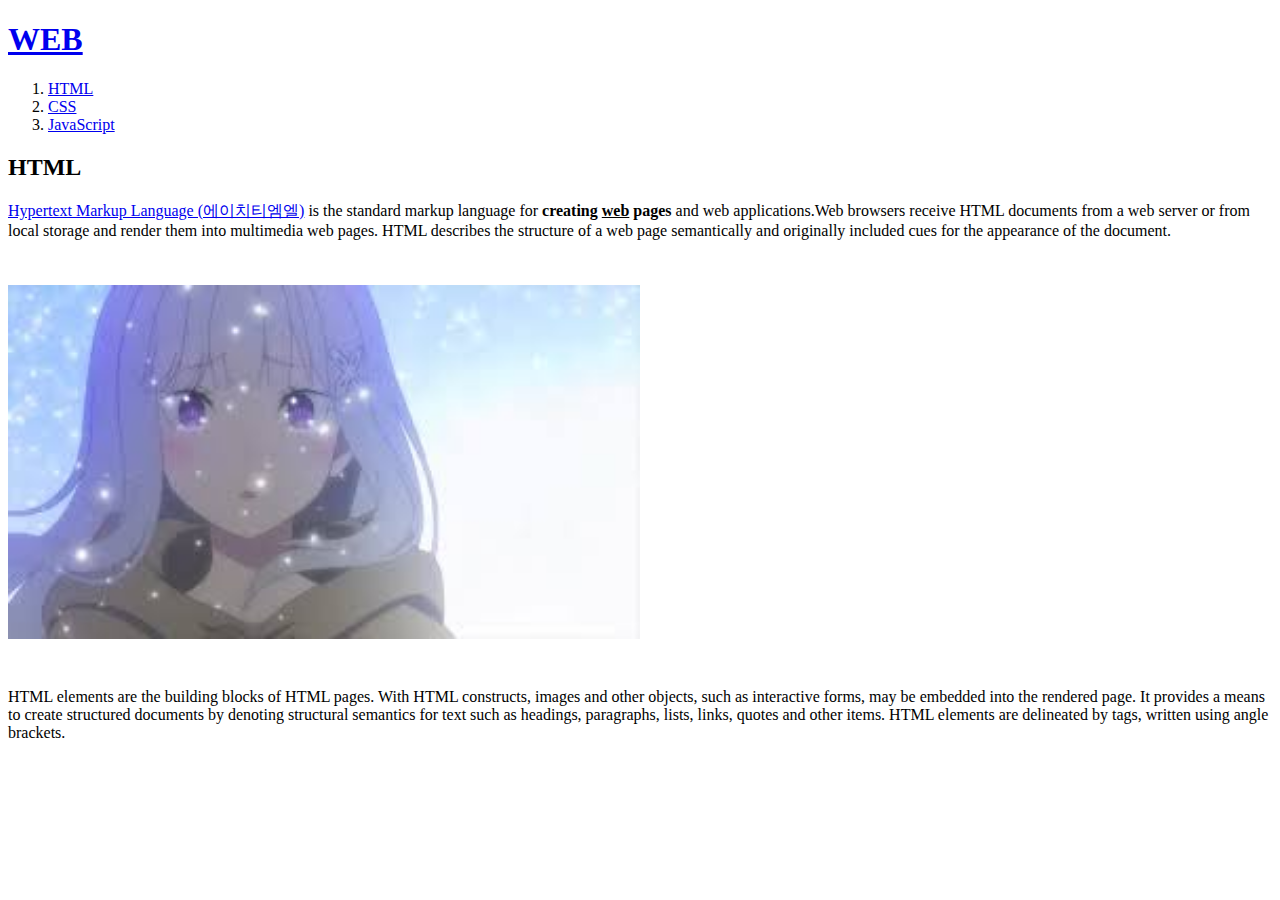
==== onefile.html @ 8af4f09f "Add files via upload" ====
<!doctype html>
<html>
<head>
  <title>WEB - 1</title>
  <meta charset="utf-8">
</head>
<body>
  <h1><a href="index.html"> WEB</a></h1>
  <ol>
    <li><a href="1.html">HTML</a></li>
    <li><a href="1.html">CSS</a></li>
    <li><a href="1.html">JavaScript</a></li>
  </ol>

<h2>HTML</h2>
<p><a href="https://www.w3.org/TR/html5/" target="_blank" title="html5 specification">
  Hypertext Markup Language (에이치티엠엘)</a>
  is the standard markup language for <strong>creating <u>web</u> pages</strong> and web applications.Web browsers receive HTML documents from a web server or from local storage and render them into multimedia web pages. HTML describes the structure of a web page semantically and originally included cues for the appearance of the document.</p>
<p style="margin-top:45px;"></p>
<img src="Rezero.png" width="50%">
<p style="margin-top:45px;">HTML elements are the building blocks of HTML pages. With HTML constructs, images and other objects, such as interactive forms, may be embedded into the rendered page. It provides a means to create structured documents by denoting structural semantics for text such as headings, paragraphs, lists, links, quotes and other items. HTML elements are delineated by tags, written using angle brackets. </p>
</body>
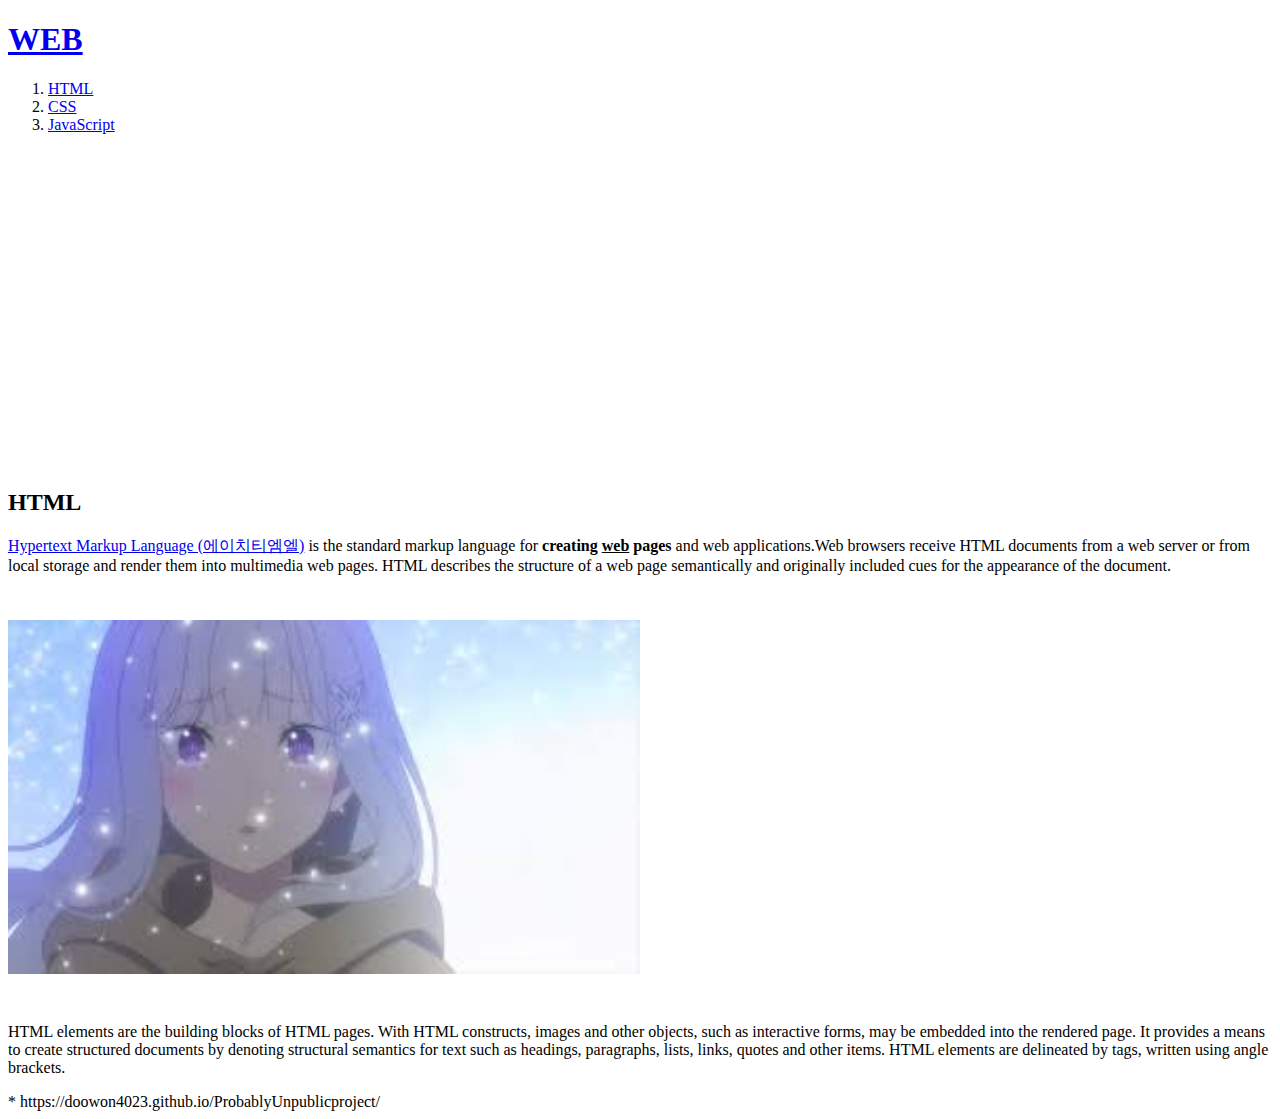
==== commit b47d4765: "Add files via upload" ====
--- a/onefile.html
+++ b/onefile.html
@@ -11,12 +11,44 @@
     <li><a href="1.html">CSS</a></li>
     <li><a href="1.html">JavaScript</a></li>
   </ol>
+  <p>
+    <iframe width="560" height="315" src="https://www.youtube.com/embed/SMYdfbzVsNc" frameborder="0" allow="accelerometer; autoplay; encrypted-media; gyroscope; picture-in-picture" allowfullscreen>
+    </iframe>
+  </p>
 
-<h2>HTML</h2>
-<p><a href="https://www.w3.org/TR/html5/" target="_blank" title="html5 specification">
-  Hypertext Markup Language (에이치티엠엘)</a>
-  is the standard markup language for <strong>creating <u>web</u> pages</strong> and web applications.Web browsers receive HTML documents from a web server or from local storage and render them into multimedia web pages. HTML describes the structure of a web page semantically and originally included cues for the appearance of the document.</p>
-<p style="margin-top:45px;"></p>
-<img src="Rezero.png" width="50%">
-<p style="margin-top:45px;">HTML elements are the building blocks of HTML pages. With HTML constructs, images and other objects, such as interactive forms, may be embedded into the rendered page. It provides a means to create structured documents by denoting structural semantics for text such as headings, paragraphs, lists, links, quotes and other items. HTML elements are delineated by tags, written using angle brackets. </p>
+  <h2>HTML</h2>
+  <p><a href="https://www.w3.org/TR/html5/" target="_blank" title="html5 specification">
+    Hypertext Markup Language (에이치티엠엘)</a>
+    is the standard markup language for <strong>creating <u>web</u> pages</strong> and web applications.Web browsers receive HTML documents from a web server or from local storage and render them into multimedia web pages. HTML describes the structure of a web page semantically and originally included cues for the appearance of the document.
+  </p>
+  <p style="margin-top:45px;"></p>
+  <img src="Rezero.png" width="50%">
+  <p style="margin-top:45px;">HTML elements are the building blocks of HTML pages. With HTML constructs, images and other objects, such as interactive forms, may be embedded into the rendered page. It provides a means to create structured documents by denoting structural semantics for text such as headings, paragraphs, lists, links, quotes and other items. HTML elements are delineated by tags, written using angle brackets.
+  </p>
+  <p>
+    <div id="disqus_thread"></div>
+<script>
+
+/**
+*  RECOMMENDED CONFIGURATION VARIABLES: EDIT AND UNCOMMENT THE SECTION BELOW TO INSERT DYNAMIC VALUES FROM YOUR PLATFORM OR CMS.
+*  LEARN WHY DEFINING THESE VARIABLES IS IMPORTANT: https://disqus.com/admin/universalcode/#configuration-variables*/
+/*
+var disqus_config = function () {
+this.page.url = PAGE_URL;  // Replace PAGE_URL with your page's canonical URL variable
+this.page.identifier = PAGE_IDENTIFIER; // Replace PAGE_IDENTIFIER with your page's unique identifier variable
+};
+*/
+(function() { // DON'T EDIT BELOW THIS LINE
+var d = document, s = d.createElement('script');
+s.src = 'https://doowon4023-github-io.disqus.com/embed.js';
+s.setAttribute('data-timestamp', +new Date());
+(d.head || d.body).appendChild(s);
+})();
+</script>
+<noscript>Please enable JavaScript to view the <a href="https://disqus.com/?ref_noscript">comments powered by Disqus.</a></noscript>
+                            
+  </p>
 </body>
+</html>
+
+* https://doowon4023.github.io/ProbablyUnpublicproject/
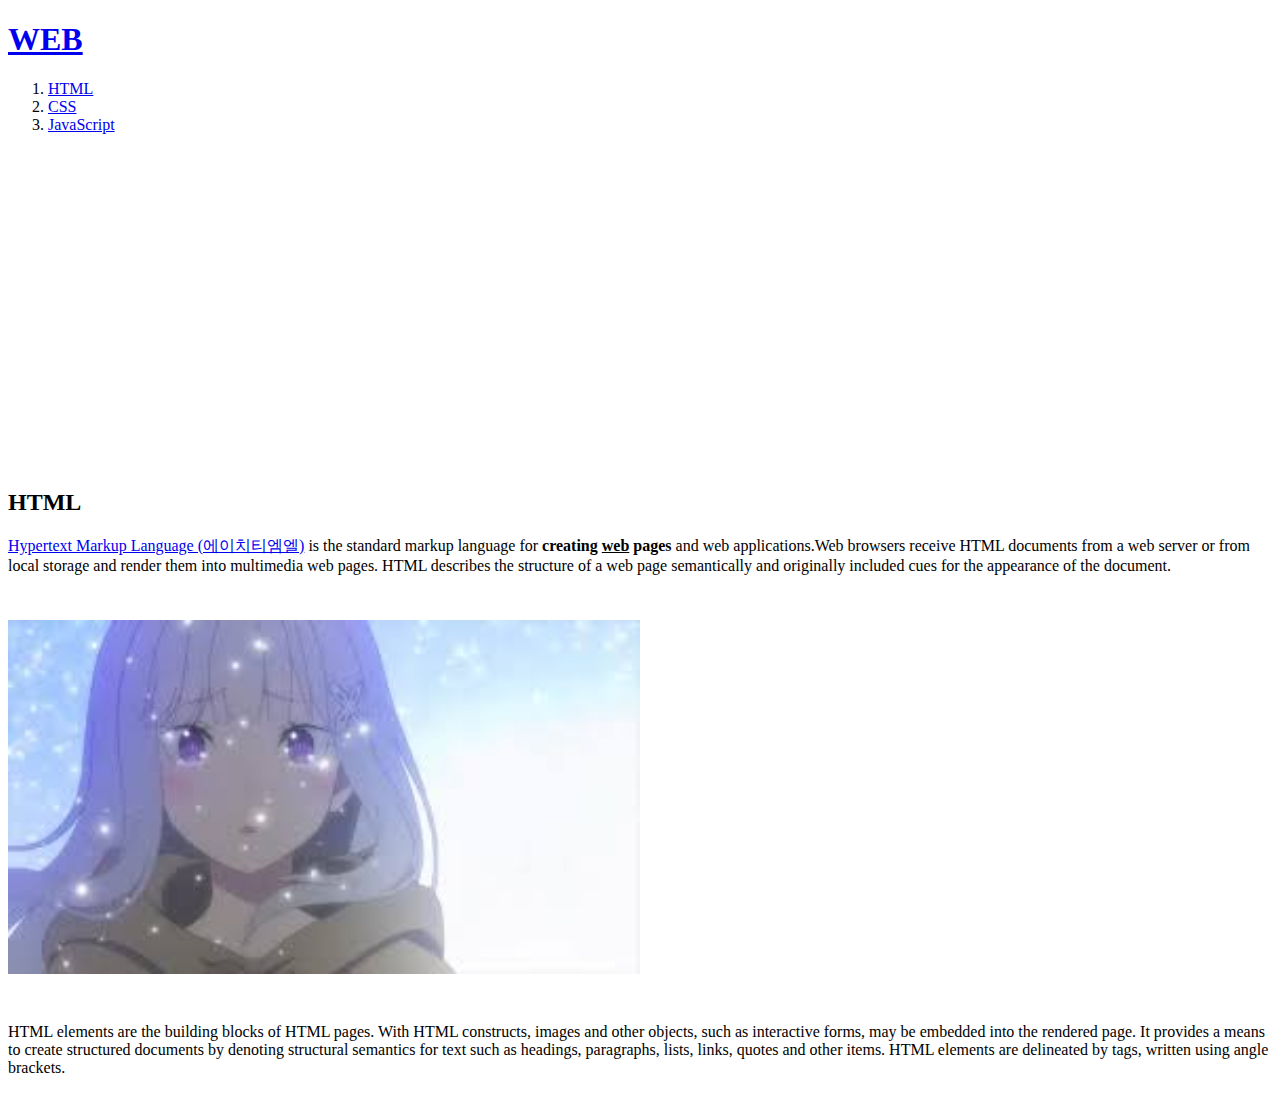
==== commit 85acf3a2: "Add files via upload" ====
--- a/onefile.html
+++ b/onefile.html
@@ -46,9 +46,7 @@
 })();
 </script>
 <noscript>Please enable JavaScript to view the <a href="https://disqus.com/?ref_noscript">comments powered by Disqus.</a></noscript>
-                            
+
   </p>
 </body>
 </html>
-
-* https://doowon4023.github.io/ProbablyUnpublicproject/
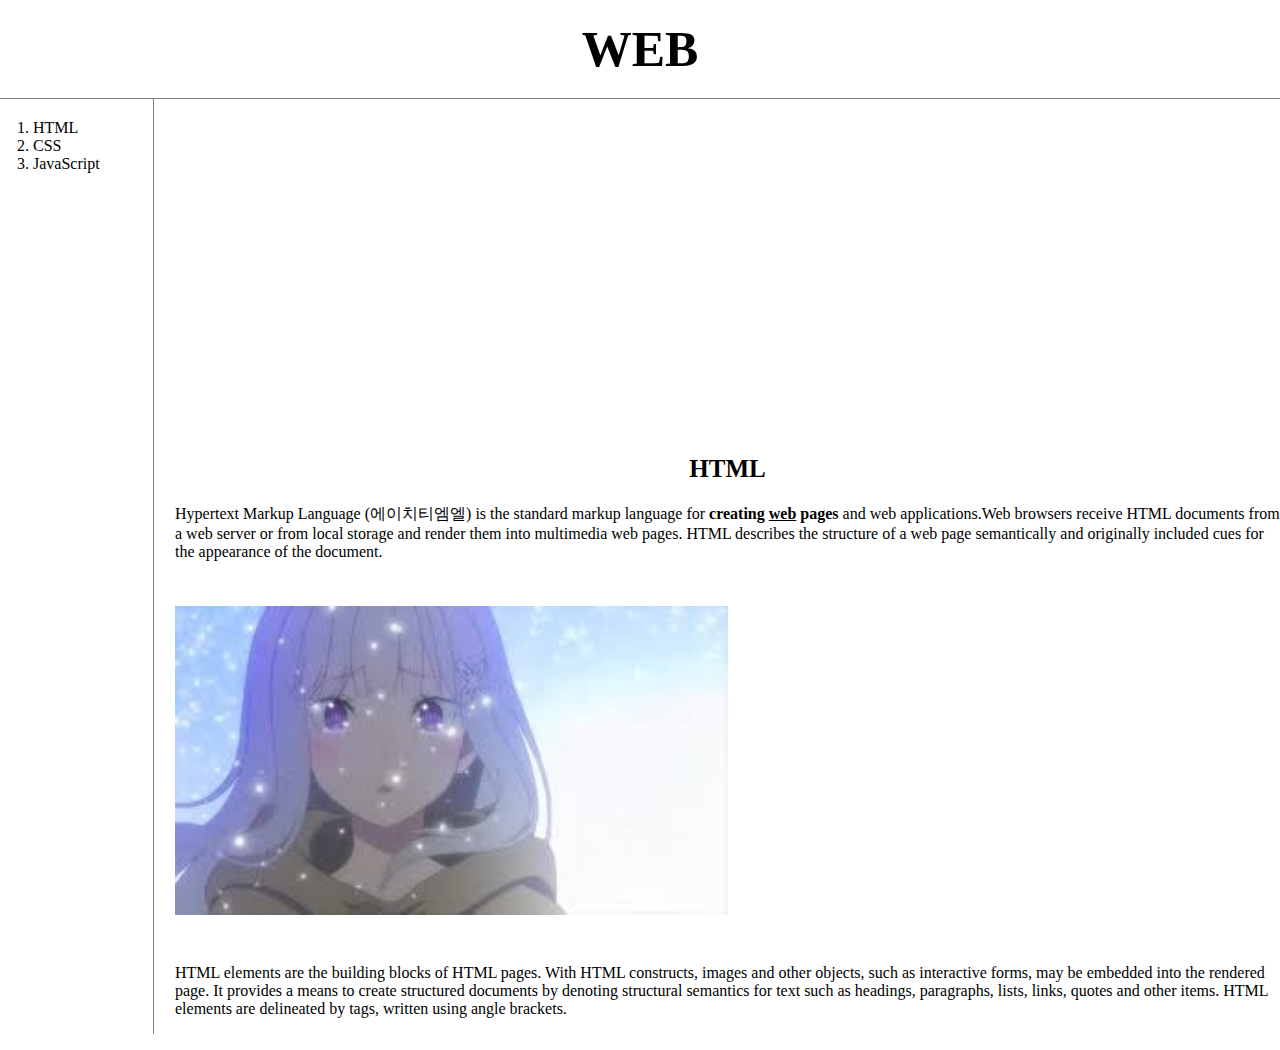
==== commit 8893636a: "Add files via upload" ====
--- a/onefile.html
+++ b/onefile.html
@@ -1,52 +1,71 @@
 <!doctype html>
 <html>
-<head>
-  <title>WEB - 1</title>
-  <meta charset="utf-8">
-</head>
-<body>
-  <h1><a href="index.html"> WEB</a></h1>
-  <ol>
-    <li><a href="1.html">HTML</a></li>
-    <li><a href="1.html">CSS</a></li>
-    <li><a href="1.html">JavaScript</a></li>
-  </ol>
-  <p>
-    <iframe width="560" height="315" src="https://www.youtube.com/embed/SMYdfbzVsNc" frameborder="0" allow="accelerometer; autoplay; encrypted-media; gyroscope; picture-in-picture" allowfullscreen>
-    </iframe>
-  </p>
+  <head>
+    <title>WEB - 1</title>
+    <meta charset="utf-8">
+    <link rel="stylesheet" href="style.css">
+    </head>
+  <body>
+    <h1><a href="index.html">WEB</font></a></h1>
+    <div id="grid">
+      <ol>
+        <li><a href="1.html">HTML</font></a></li>
+        <li><a href="1.html">CSS</font></a></li>
+        <li><a href="1.html">JavaScript</font></a></li>
+      </ol>
+      <div id="article">
+        <p>
+          <iframe width="560" height="315" src="https://www.youtube.com/embed/SMYdfbzVsNc" frameborder="0" allow="accelerometer; autoplay; encrypted-media; gyroscope; picture-in-picture" allowfullscreen>
+          </iframe>
+        </p>
 
-  <h2>HTML</h2>
-  <p><a href="https://www.w3.org/TR/html5/" target="_blank" title="html5 specification">
-    Hypertext Markup Language (에이치티엠엘)</a>
-    is the standard markup language for <strong>creating <u>web</u> pages</strong> and web applications.Web browsers receive HTML documents from a web server or from local storage and render them into multimedia web pages. HTML describes the structure of a web page semantically and originally included cues for the appearance of the document.
-  </p>
-  <p style="margin-top:45px;"></p>
-  <img src="Rezero.png" width="50%">
-  <p style="margin-top:45px;">HTML elements are the building blocks of HTML pages. With HTML constructs, images and other objects, such as interactive forms, may be embedded into the rendered page. It provides a means to create structured documents by denoting structural semantics for text such as headings, paragraphs, lists, links, quotes and other items. HTML elements are delineated by tags, written using angle brackets.
-  </p>
-  <p>
-    <div id="disqus_thread"></div>
-<script>
+        <h2>HTML</h2>
+        <p><a href="https://www.w3.org/TR/html5/" target="_blank" title="html5 specification">
+          Hypertext Markup Language (에이치티엠엘)</a>
+          is the standard markup language for <strong>creating <u>web</u> pages</strong> and web applications.Web browsers receive HTML documents from a web server or from local storage and render them into multimedia web pages. HTML describes the structure of a web page semantically and originally included cues for the appearance of the document.
+        </p>
+        <p style="margin-top:45px;"></p>
+        <img src="Rezero.png" width="50%">
+        <p style="margin-top:45px;">HTML elements are the building blocks of HTML pages. With HTML constructs, images and other objects, such as interactive forms, may be embedded into the rendered page. It provides a means to create structured documents by denoting structural semantics for text such as headings, paragraphs, lists, links, quotes and other items. HTML elements are delineated by tags, written using angle brackets.
+        </p>
+      </div>
+    </div>
+    <p>
+      <!--Start of Tawk.to Script-->
+      <script type="text/javascript">
+      var Tawk_API=Tawk_API||{}, Tawk_LoadStart=new Date();
+      (function(){
+      var s1=document.createElement("script"),s0=document.getElementsByTagName("script")[0];
+      s1.async=true;
+      s1.src='https://embed.tawk.to/5dcaaff043be710e1d1ce8cb/default';
+      s1.charset='UTF-8';
+      s1.setAttribute('crossorigin','*');
+      s0.parentNode.insertBefore(s1,s0);
+      })();
+      </script>
+      <!--End of Tawk.to Script-->
+    </p>
+    <p>
+      <div id="disqus_thread"></div>
+      <script>
 
-/**
-*  RECOMMENDED CONFIGURATION VARIABLES: EDIT AND UNCOMMENT THE SECTION BELOW TO INSERT DYNAMIC VALUES FROM YOUR PLATFORM OR CMS.
-*  LEARN WHY DEFINING THESE VARIABLES IS IMPORTANT: https://disqus.com/admin/universalcode/#configuration-variables*/
-/*
-var disqus_config = function () {
-this.page.url = PAGE_URL;  // Replace PAGE_URL with your page's canonical URL variable
-this.page.identifier = PAGE_IDENTIFIER; // Replace PAGE_IDENTIFIER with your page's unique identifier variable
-};
-*/
-(function() { // DON'T EDIT BELOW THIS LINE
-var d = document, s = d.createElement('script');
-s.src = 'https://doowon4023-github-io.disqus.com/embed.js';
-s.setAttribute('data-timestamp', +new Date());
-(d.head || d.body).appendChild(s);
-})();
-</script>
-<noscript>Please enable JavaScript to view the <a href="https://disqus.com/?ref_noscript">comments powered by Disqus.</a></noscript>
-
-  </p>
-</body>
+      /**
+      *  RECOMMENDED CONFIGURATION VARIABLES: EDIT AND UNCOMMENT THE SECTION BELOW TO INSERT DYNAMIC VALUES FROM YOUR PLATFORM OR CMS.
+      *  LEARN WHY DEFINING THESE VARIABLES IS IMPORTANT: https://disqus.com/admin/universalcode/#configuration-variables*/
+      /*
+      var disqus_config = function () {
+      this.page.url = PAGE_URL;  // Replace PAGE_URL with your page's canonical URL variable
+      this.page.identifier = PAGE_IDENTIFIER; // Replace PAGE_IDENTIFIER with your page's unique identifier variable
+      };
+      */
+      (function() { // DON'T EDIT BELOW THIS LINE
+      var d = document, s = d.createElement('script');
+      s.src = 'https://doowon4023-github-io.disqus.com/embed.js';
+      s.setAttribute('data-timestamp', +new Date());
+      (d.head || d.body).appendChild(s);
+      })();
+      </script>
+      <noscript>Please enable JavaScript to view the <a href="https://disqus.com/?ref_noscript">comments powered by Disqus.</a></noscript>
+    </p>
+  </body>
 </html>
--- a/style.css
+++ b/style.css
@@ -0,0 +1,45 @@
+body{
+  margin: 0;
+}
+a {
+  color: black;
+  text-decoration: none;
+}
+h1 {
+  font-size: 50px;
+  text-align: center;
+  border-bottom: 1px solid gray;
+  margin: 0;
+  padding: 20px;
+}
+h2 {
+  font-size: 25px;
+  text-align: center;
+}
+ol {
+  border-right: 1px solid grey;
+  width: 100px;
+  margin: 0;
+  padding: 20px;
+}
+#grid{
+  display: grid;
+  grid-template-columns: 150px 1fr;
+}
+#grid ol{
+  padding-left: 33px;
+}
+#article{
+  padding-left: 25px;
+}
+@media(max-width:800px){
+  #grid{
+    display: block;
+  }
+  ol{
+    border-right: none;
+  }
+  h1{
+    border-bottom: none;
+  }
+}
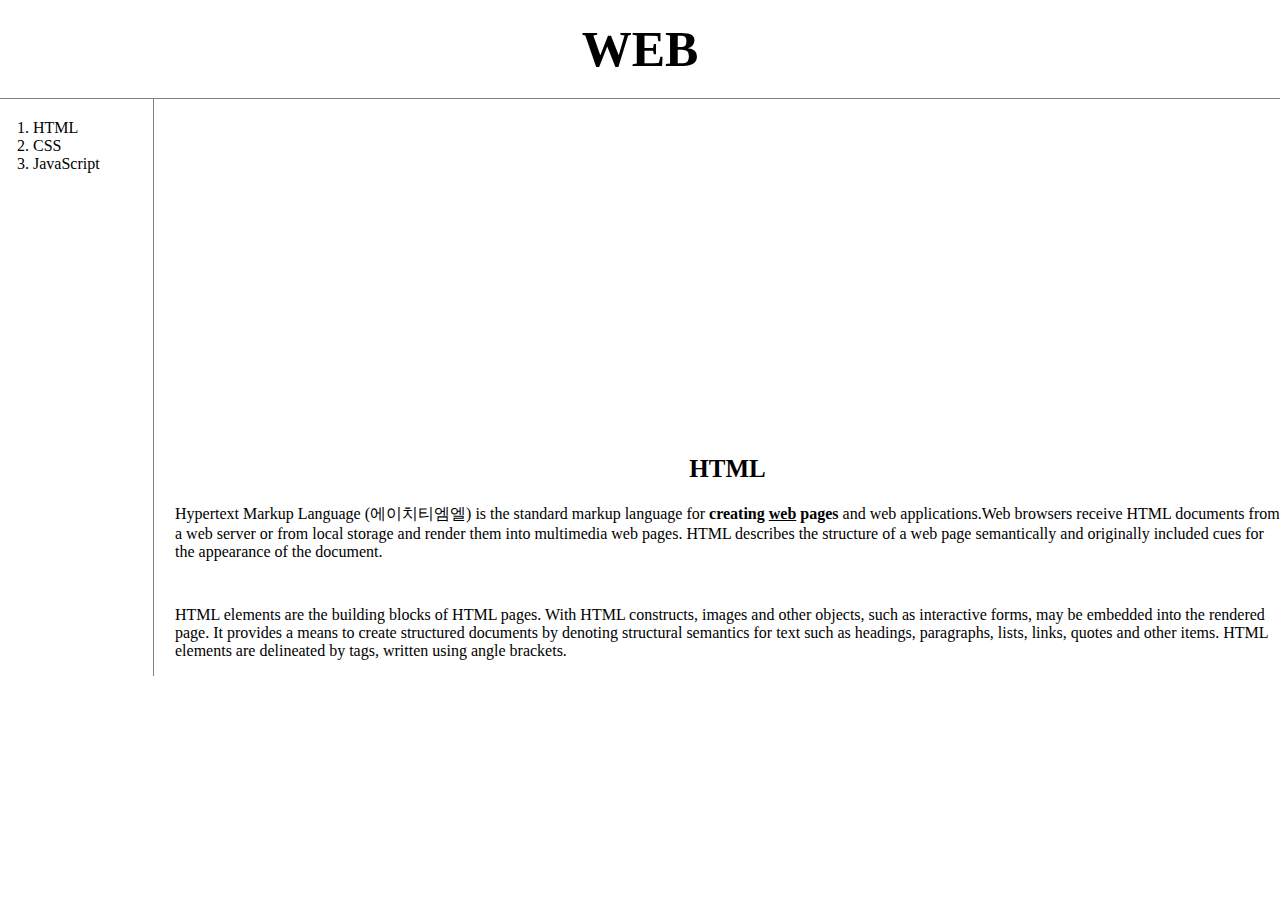
==== commit d0164652: "Update onefile.html" ====
--- a/onefile.html
+++ b/onefile.html
@@ -25,7 +25,6 @@
           is the standard markup language for <strong>creating <u>web</u> pages</strong> and web applications.Web browsers receive HTML documents from a web server or from local storage and render them into multimedia web pages. HTML describes the structure of a web page semantically and originally included cues for the appearance of the document.
         </p>
         <p style="margin-top:45px;"></p>
-        <img src="Rezero.png" width="50%">
         <p style="margin-top:45px;">HTML elements are the building blocks of HTML pages. With HTML constructs, images and other objects, such as interactive forms, may be embedded into the rendered page. It provides a means to create structured documents by denoting structural semantics for text such as headings, paragraphs, lists, links, quotes and other items. HTML elements are delineated by tags, written using angle brackets.
         </p>
       </div>
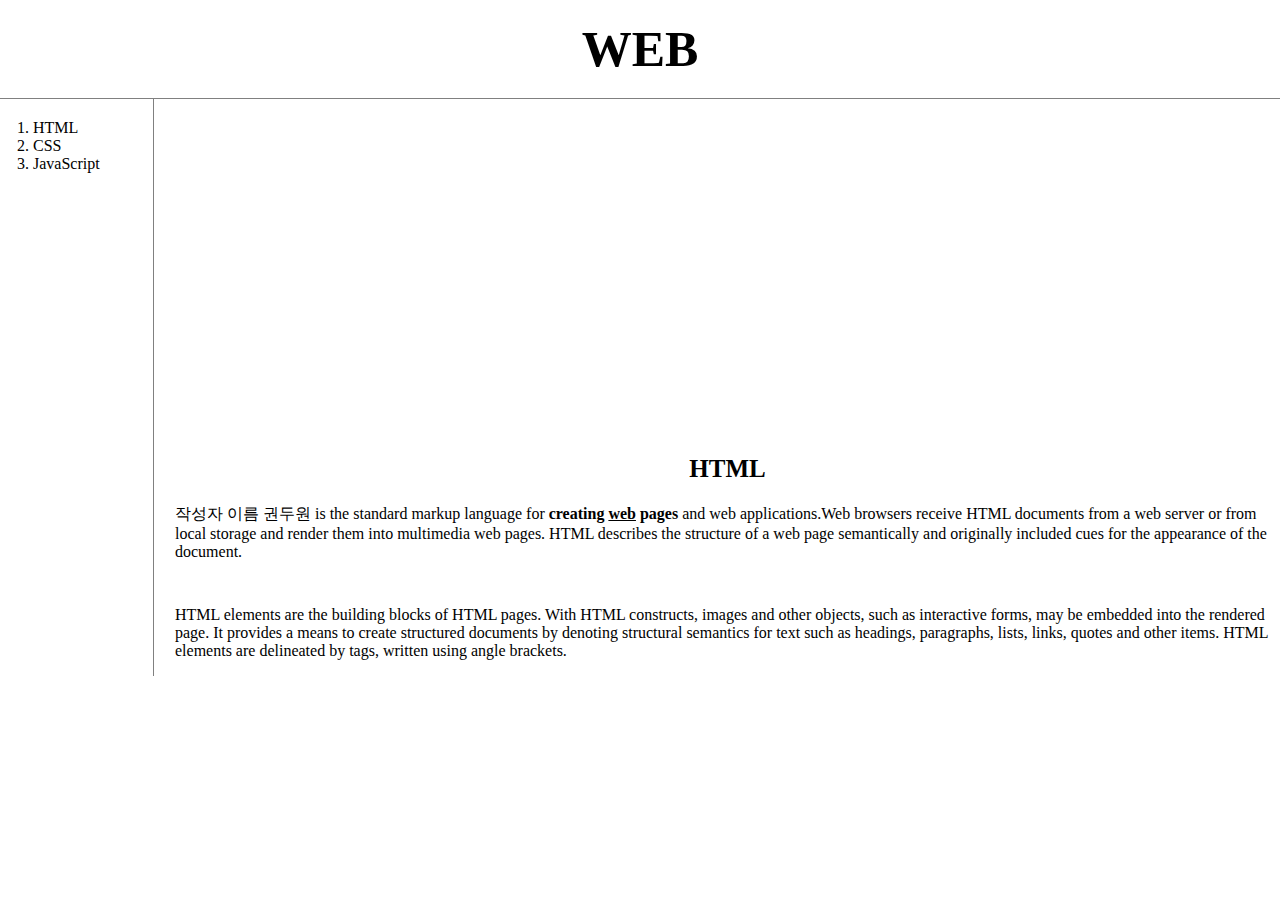
==== commit 99a521db: "Update onefile.html" ====
--- a/onefile.html
+++ b/onefile.html
@@ -21,7 +21,7 @@
 
         <h2>HTML</h2>
         <p><a href="https://www.w3.org/TR/html5/" target="_blank" title="html5 specification">
-          Hypertext Markup Language (에이치티엠엘)</a>
+          작성자 이름 권두원</a>
           is the standard markup language for <strong>creating <u>web</u> pages</strong> and web applications.Web browsers receive HTML documents from a web server or from local storage and render them into multimedia web pages. HTML describes the structure of a web page semantically and originally included cues for the appearance of the document.
         </p>
         <p style="margin-top:45px;"></p>
